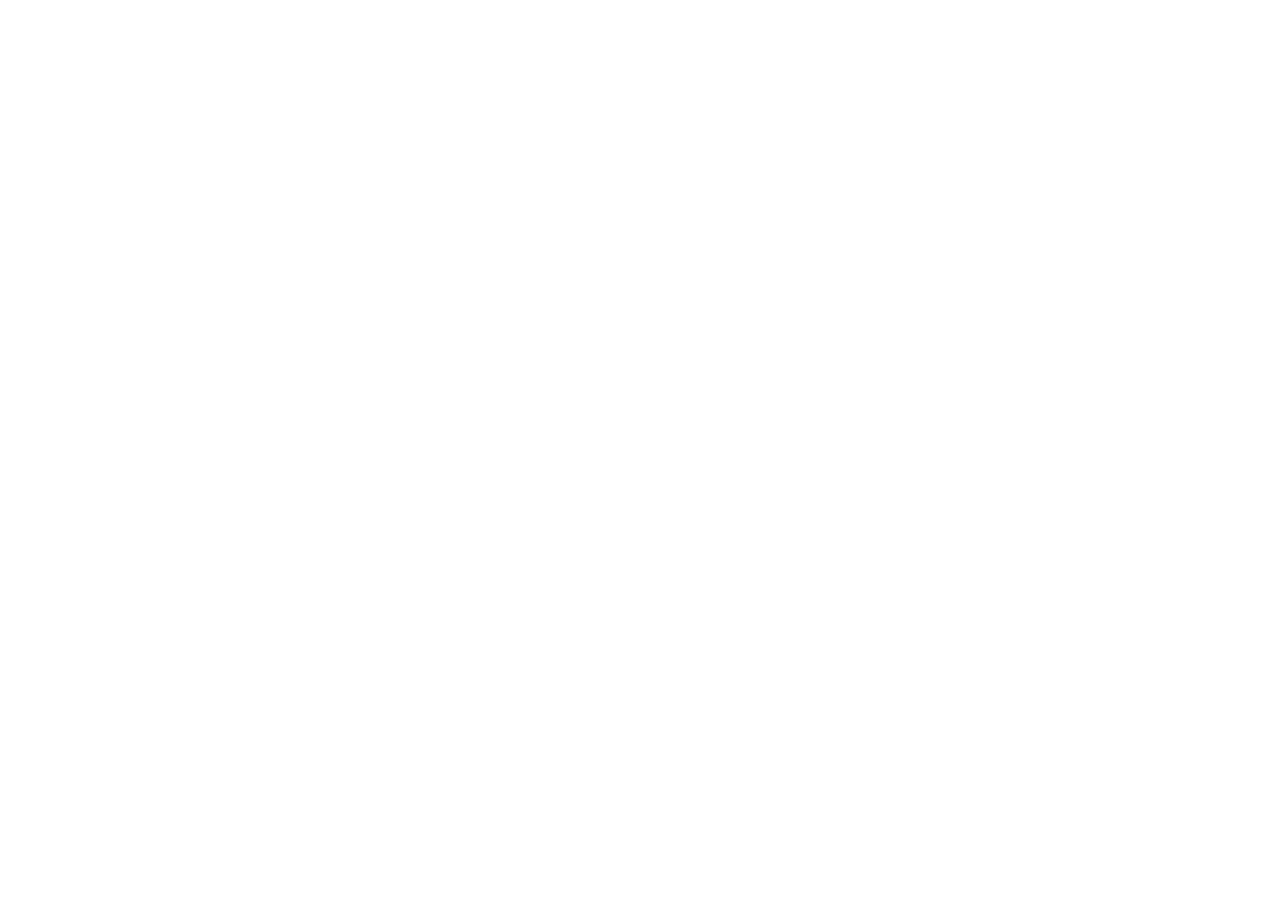
==== index.html @ 2181066c "initial commit" ====
<!DOCTYPE html>
 <html lang="en">
 <head>
    <meta charset="UTF-8">
    <meta name="viewport" content="width=device-width, initial-scale=1.0">
    <title>Template</title>
    <link rel="icon" type="image/png" href="https://www.google.com/s2/favicons?domain=dev.to&sz=128">
    <link rel="stylesheet" href="https://cdnjs.cloudflare.com/ajax/libs/font-awesome/6.4.0/css/all.min.css">
    <link rel="stylesheet" href="style.css">
   
 </head>
 <body>
  <!-- <i class="fa fa-credit-card-alt" aria-hidden="true"></i> -->
   <script src="script.js"></script> 

   
 </body>
 </html>
---- style.css ----
html{
    box-sizing: border-box;

}
body{
    margin:0;
    min-width: 100hv;
    
}
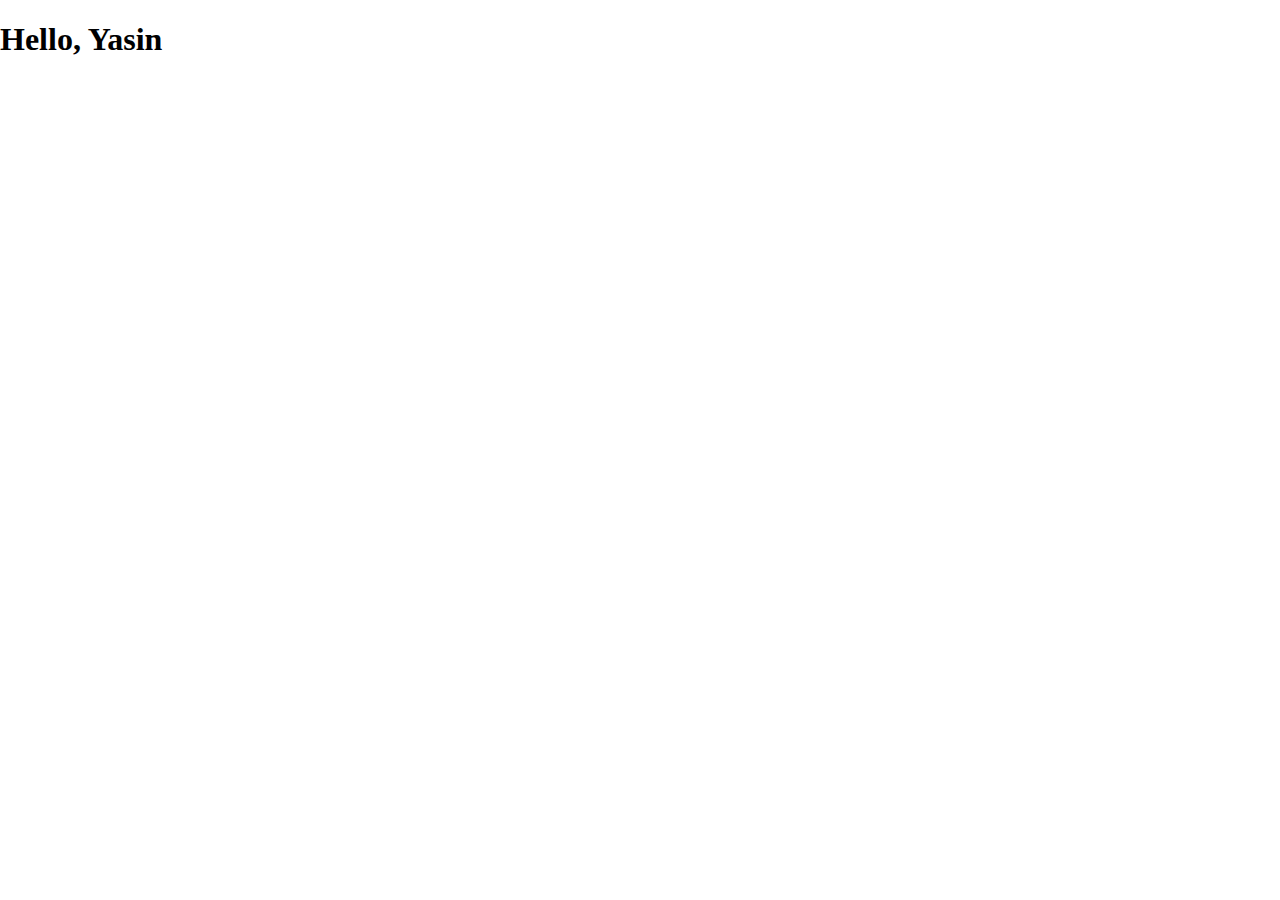
==== commit add49667: "hello yasin" ====
--- a/index.html
+++ b/index.html
@@ -12,6 +12,7 @@
  <body>
   <!-- <i class="fa fa-credit-card-alt" aria-hidden="true"></i> -->
    <script src="script.js"></script> 
+   <h1>Hello, Yasin</h1>
 
    
  </body>
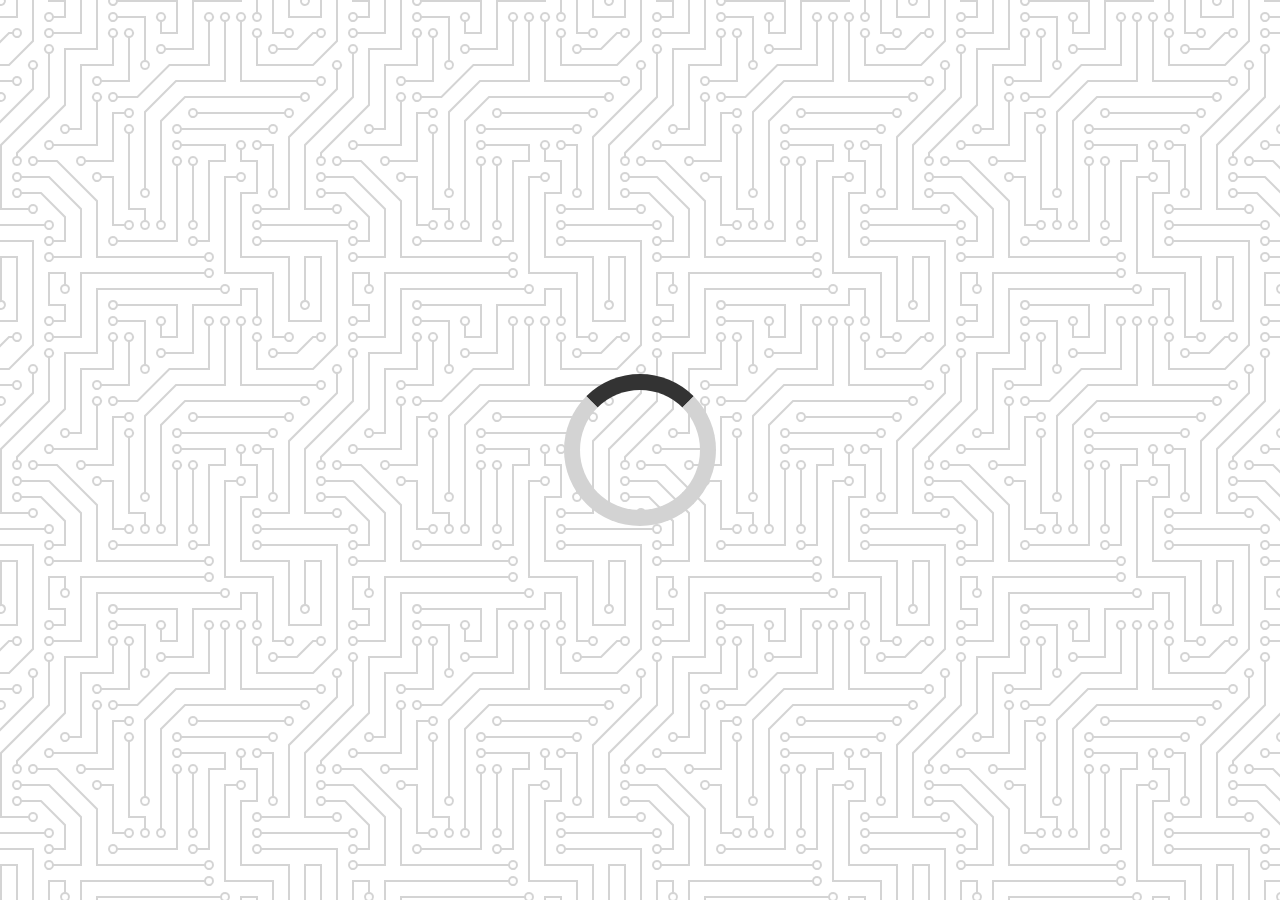
==== commit b57cb8e6: "first commit" ====
--- a/index.html
+++ b/index.html
@@ -3,17 +3,39 @@
  <head>
     <meta charset="UTF-8">
     <meta name="viewport" content="width=device-width, initial-scale=1.0">
-    <title>Template</title>
+    <title>Quote Generater</title>
     <link rel="icon" type="image/png" href="https://www.google.com/s2/favicons?domain=dev.to&sz=128">
     <link rel="stylesheet" href="https://cdnjs.cloudflare.com/ajax/libs/font-awesome/6.4.0/css/all.min.css">
     <link rel="stylesheet" href="style.css">
    
  </head>
  <body>
-  <!-- <i class="fa fa-credit-card-alt" aria-hidden="true"></i> -->
-   <script src="script.js"></script> 
-   <h1>Hello, Yasin</h1>
+   
+   <div class="container" id="quote-container">
+      <!-- Quote -->
+      <div class="quote-text">
+         <i class="fas fa-quote-left">
+            <span id="quote"></span>
+         </i>
+      </div>
 
+      <!-- Author -->
+      <div class="quote-author">
+         <span id="author"></span>
+      </div>
+
+      <!-- buttons -->
+      <div class="button-container">
+         <button class="button" id="twitter" title="tweet this !">
+            <i class="fab fa-twitter"></i>
+         </button>
+         <button class="button" id="new-quote"> New Quote </button>
+      </div>
+   </div>
+   <!-- loader -->
+   <div class="loader" id="loader"></div>
+   <!-- script -->
+   <script src="script.js"></script>
    
  </body>
  </html>--- a/style.css
+++ b/style.css
@@ -1,9 +1,113 @@
-html{
-    box-sizing: border-box;
+    @import url('https://fonts.googleapis.com/css2?family=Montserrat:wght@500&display=swap');
 
-}
-body{
-    margin:0;
-    min-width: 100hv;
+    html{
+        box-sizing: border-box;
+
+    }
+    body{
+        margin:0;
+        min-height:100vh;
+        background-color: #fff;
+        background-image: url("data:image/svg+xml,%3Csvg xmlns='http://www.w3.org/2000/svg' viewBox='0 0 304 304' width='304' height='304'%3E%3Cpath fill='%23000000' fill-opacity='0.17' d='M44.1 224a5 5 0 1 1 0 2H0v-2h44.1zm160 48a5 5 0 1 1 0 2H82v-2h122.1zm57.8-46a5 5 0 1 1 0-2H304v2h-42.1zm0 16a5 5 0 1 1 0-2H304v2h-42.1zm6.2-114a5 5 0 1 1 0 2h-86.2a5 5 0 1 1 0-2h86.2zm-256-48a5 5 0 1 1 0 2H0v-2h12.1zm185.8 34a5 5 0 1 1 0-2h86.2a5 5 0 1 1 0 2h-86.2zM258 12.1a5 5 0 1 1-2 0V0h2v12.1zm-64 208a5 5 0 1 1-2 0v-54.2a5 5 0 1 1 2 0v54.2zm48-198.2V80h62v2h-64V21.9a5 5 0 1 1 2 0zm16 16V64h46v2h-48V37.9a5 5 0 1 1 2 0zm-128 96V208h16v12.1a5 5 0 1 1-2 0V210h-16v-76.1a5 5 0 1 1 2 0zm-5.9-21.9a5 5 0 1 1 0 2H114v48H85.9a5 5 0 1 1 0-2H112v-48h12.1zm-6.2 130a5 5 0 1 1 0-2H176v-74.1a5 5 0 1 1 2 0V242h-60.1zm-16-64a5 5 0 1 1 0-2H114v48h10.1a5 5 0 1 1 0 2H112v-48h-10.1zM66 284.1a5 5 0 1 1-2 0V274H50v30h-2v-32h18v12.1zM236.1 176a5 5 0 1 1 0 2H226v94h48v32h-2v-30h-48v-98h12.1zm25.8-30a5 5 0 1 1 0-2H274v44.1a5 5 0 1 1-2 0V146h-10.1zm-64 96a5 5 0 1 1 0-2H208v-80h16v-14h-42.1a5 5 0 1 1 0-2H226v18h-16v80h-12.1zm86.2-210a5 5 0 1 1 0 2H272V0h2v32h10.1zM98 101.9V146H53.9a5 5 0 1 1 0-2H96v-42.1a5 5 0 1 1 2 0zM53.9 34a5 5 0 1 1 0-2H80V0h2v34H53.9zm60.1 3.9V66H82v64H69.9a5 5 0 1 1 0-2H80V64h32V37.9a5 5 0 1 1 2 0zM101.9 82a5 5 0 1 1 0-2H128V37.9a5 5 0 1 1 2 0V82h-28.1zm16-64a5 5 0 1 1 0-2H146v44.1a5 5 0 1 1-2 0V18h-26.1zm102.2 270a5 5 0 1 1 0 2H98v14h-2v-16h124.1zM242 149.9V160h16v34h-16v62h48v48h-2v-46h-48v-66h16v-30h-16v-12.1a5 5 0 1 1 2 0zM53.9 18a5 5 0 1 1 0-2H64V2H48V0h18v18H53.9zm112 32a5 5 0 1 1 0-2H192V0h50v2h-48v48h-28.1zm-48-48a5 5 0 0 1-9.8-2h2.07a3 3 0 1 0 5.66 0H178v34h-18V21.9a5 5 0 1 1 2 0V32h14V2h-58.1zm0 96a5 5 0 1 1 0-2H137l32-32h39V21.9a5 5 0 1 1 2 0V66h-40.17l-32 32H117.9zm28.1 90.1a5 5 0 1 1-2 0v-76.51L175.59 80H224V21.9a5 5 0 1 1 2 0V82h-49.59L146 112.41v75.69zm16 32a5 5 0 1 1-2 0v-99.51L184.59 96H300.1a5 5 0 0 1 3.9-3.9v2.07a3 3 0 0 0 0 5.66v2.07a5 5 0 0 1-3.9-3.9H185.41L162 121.41v98.69zm-144-64a5 5 0 1 1-2 0v-3.51l48-48V48h32V0h2v50H66v55.41l-48 48v2.69zM50 53.9v43.51l-48 48V208h26.1a5 5 0 1 1 0 2H0v-65.41l48-48V53.9a5 5 0 1 1 2 0zm-16 16V89.41l-34 34v-2.82l32-32V69.9a5 5 0 1 1 2 0zM12.1 32a5 5 0 1 1 0 2H9.41L0 43.41V40.6L8.59 32h3.51zm265.8 18a5 5 0 1 1 0-2h18.69l7.41-7.41v2.82L297.41 50H277.9zm-16 160a5 5 0 1 1 0-2H288v-71.41l16-16v2.82l-14 14V210h-28.1zm-208 32a5 5 0 1 1 0-2H64v-22.59L40.59 194H21.9a5 5 0 1 1 0-2H41.41L66 216.59V242H53.9zm150.2 14a5 5 0 1 1 0 2H96v-56.6L56.6 162H37.9a5 5 0 1 1 0-2h19.5L98 200.6V256h106.1zm-150.2 2a5 5 0 1 1 0-2H80v-46.59L48.59 178H21.9a5 5 0 1 1 0-2H49.41L82 208.59V258H53.9zM34 39.8v1.61L9.41 66H0v-2h8.59L32 40.59V0h2v39.8zM2 300.1a5 5 0 0 1 3.9 3.9H3.83A3 3 0 0 0 0 302.17V256h18v48h-2v-46H2v42.1zM34 241v63h-2v-62H0v-2h34v1zM17 18H0v-2h16V0h2v18h-1zm273-2h14v2h-16V0h2v16zm-32 273v15h-2v-14h-14v14h-2v-16h18v1zM0 92.1A5.02 5.02 0 0 1 6 97a5 5 0 0 1-6 4.9v-2.07a3 3 0 1 0 0-5.66V92.1zM80 272h2v32h-2v-32zm37.9 32h-2.07a3 3 0 0 0-5.66 0h-2.07a5 5 0 0 1 9.8 0zM5.9 0A5.02 5.02 0 0 1 0 5.9V3.83A3 3 0 0 0 3.83 0H5.9zm294.2 0h2.07A3 3 0 0 0 304 3.83V5.9a5 5 0 0 1-3.9-5.9zm3.9 300.1v2.07a3 3 0 0 0-1.83 1.83h-2.07a5 5 0 0 1 3.9-3.9zM97 100a3 3 0 1 0 0-6 3 3 0 0 0 0 6zm0-16a3 3 0 1 0 0-6 3 3 0 0 0 0 6zm16 16a3 3 0 1 0 0-6 3 3 0 0 0 0 6zm16 16a3 3 0 1 0 0-6 3 3 0 0 0 0 6zm0 16a3 3 0 1 0 0-6 3 3 0 0 0 0 6zm-48 32a3 3 0 1 0 0-6 3 3 0 0 0 0 6zm16 16a3 3 0 1 0 0-6 3 3 0 0 0 0 6zm32 48a3 3 0 1 0 0-6 3 3 0 0 0 0 6zm-16 16a3 3 0 1 0 0-6 3 3 0 0 0 0 6zm32-16a3 3 0 1 0 0-6 3 3 0 0 0 0 6zm0-32a3 3 0 1 0 0-6 3 3 0 0 0 0 6zm16 32a3 3 0 1 0 0-6 3 3 0 0 0 0 6zm32 16a3 3 0 1 0 0-6 3 3 0 0 0 0 6zm0-16a3 3 0 1 0 0-6 3 3 0 0 0 0 6zm-16-64a3 3 0 1 0 0-6 3 3 0 0 0 0 6zm16 0a3 3 0 1 0 0-6 3 3 0 0 0 0 6zm16 96a3 3 0 1 0 0-6 3 3 0 0 0 0 6zm0 16a3 3 0 1 0 0-6 3 3 0 0 0 0 6zm16 16a3 3 0 1 0 0-6 3 3 0 0 0 0 6zm16-144a3 3 0 1 0 0-6 3 3 0 0 0 0 6zm0 32a3 3 0 1 0 0-6 3 3 0 0 0 0 6zm16-32a3 3 0 1 0 0-6 3 3 0 0 0 0 6zm16-16a3 3 0 1 0 0-6 3 3 0 0 0 0 6zm-96 0a3 3 0 1 0 0-6 3 3 0 0 0 0 6zm0 16a3 3 0 1 0 0-6 3 3 0 0 0 0 6zm16-32a3 3 0 1 0 0-6 3 3 0 0 0 0 6zm96 0a3 3 0 1 0 0-6 3 3 0 0 0 0 6zm-16-64a3 3 0 1 0 0-6 3 3 0 0 0 0 6zm16-16a3 3 0 1 0 0-6 3 3 0 0 0 0 6zm-32 0a3 3 0 1 0 0-6 3 3 0 0 0 0 6zm0-16a3 3 0 1 0 0-6 3 3 0 0 0 0 6zm-16 0a3 3 0 1 0 0-6 3 3 0 0 0 0 6zm-16 0a3 3 0 1 0 0-6 3 3 0 0 0 0 6zm-16 0a3 3 0 1 0 0-6 3 3 0 0 0 0 6zM49 36a3 3 0 1 0 0-6 3 3 0 0 0 0 6zm-32 0a3 3 0 1 0 0-6 3 3 0 0 0 0 6zm32 16a3 3 0 1 0 0-6 3 3 0 0 0 0 6zM33 68a3 3 0 1 0 0-6 3 3 0 0 0 0 6zm16-48a3 3 0 1 0 0-6 3 3 0 0 0 0 6zm0 240a3 3 0 1 0 0-6 3 3 0 0 0 0 6zm16 32a3 3 0 1 0 0-6 3 3 0 0 0 0 6zm-16-64a3 3 0 1 0 0-6 3 3 0 0 0 0 6zm0 16a3 3 0 1 0 0-6 3 3 0 0 0 0 6zm-16-32a3 3 0 1 0 0-6 3 3 0 0 0 0 6zm80-176a3 3 0 1 0 0-6 3 3 0 0 0 0 6zm16 0a3 3 0 1 0 0-6 3 3 0 0 0 0 6zm-16-16a3 3 0 1 0 0-6 3 3 0 0 0 0 6zm32 48a3 3 0 1 0 0-6 3 3 0 0 0 0 6zm16-16a3 3 0 1 0 0-6 3 3 0 0 0 0 6zm0-32a3 3 0 1 0 0-6 3 3 0 0 0 0 6zm112 176a3 3 0 1 0 0-6 3 3 0 0 0 0 6zm-16 16a3 3 0 1 0 0-6 3 3 0 0 0 0 6zm0 16a3 3 0 1 0 0-6 3 3 0 0 0 0 6zm0 16a3 3 0 1 0 0-6 3 3 0 0 0 0 6zM17 180a3 3 0 1 0 0-6 3 3 0 0 0 0 6zm0 16a3 3 0 1 0 0-6 3 3 0 0 0 0 6zm0-32a3 3 0 1 0 0-6 3 3 0 0 0 0 6zm16 0a3 3 0 1 0 0-6 3 3 0 0 0 0 6zM17 84a3 3 0 1 0 0-6 3 3 0 0 0 0 6zm32 64a3 3 0 1 0 0-6 3 3 0 0 0 0 6zm16-16a3 3 0 1 0 0-6 3 3 0 0 0 0 6z'%3E%3C/path%3E%3C/svg%3E");
+        color  :#000;
+        font-family : Montserraate , sans-serif;
+        font-weight: 700;
+        text-align: center;
+        display:flex;
+        align-items: center;
+        justify-content: center;
+    }
+
+    #quote-container{
+        width: auto;
+        max-width: 900px;
+      
+        padding: 20px 30px;
+        border-radius: 30px; 
+        background-color: rgba(255, 255, 255, 0.4);
+        box-shadow: 0 10px 10px 10px rgba(0, 0, 0, 0.2);
     
-}+
+    }
+
+    .quote-text{
+        font-size: 2.75rem;
+    }
+
+    .long-quote{
+        font-size: 2rem;
+    }
+    .fa-quote-left{
+        font-size: 4rem;
+    }
+    .quote-author{
+        margin-top: 15px;
+        font-size: 2rem;
+        font-weight: 400;
+        font-style: italic;
+
+    }
+     .button-container{
+        margin-top: 15px;
+        display: flex;
+        justify-content: space-between;
+     }
+     .button{
+        cursor:pointer;
+        font-size:1.2rem;
+        height:2.5rem;
+        border: none;
+        border-radius: 10px;
+        color: #fff;
+        background :#333;
+        outline: none;
+        padding: 0.5rem 1.8rem;
+        box-shadow: 0 0.3rem rgba(121,121,121,0.65) ;
+
+
+     }
+
+     button:hover{
+        filter:brightness(150%)
+     }
+
+     button:active{
+        transform: translate(0,0.3rem);
+        box-shadow: 0 0.1rem rgba(255, 255, 255, 0.65);
+     }
+     #twitter{
+        color:#48acf8;
+     }
+     .fa-twitter{
+        font-size: 1.5rem;
+     }
+
+     /* loader */
+     .loader{
+        border: 16px solid lightgray;
+        border-top: 16px solid #333;
+        border-radius: 50%;
+        width: 120px;
+        height: 120px;
+        animation: spin 2s linear infinite;
+     }
+     @keyframes spin {
+        0%{
+            transform: rotate(0deg);
+        }
+        100%{
+            transform: rotate(360deg);
+        }
+        
+     }
+
+    /* Media query */
+    @media screen and (max-width:1000px) {
+        .quote-container{
+            margin: auto 10px;
+
+        }
+        .quote-text{
+            font-size: 2.5rem;
+        }
+    }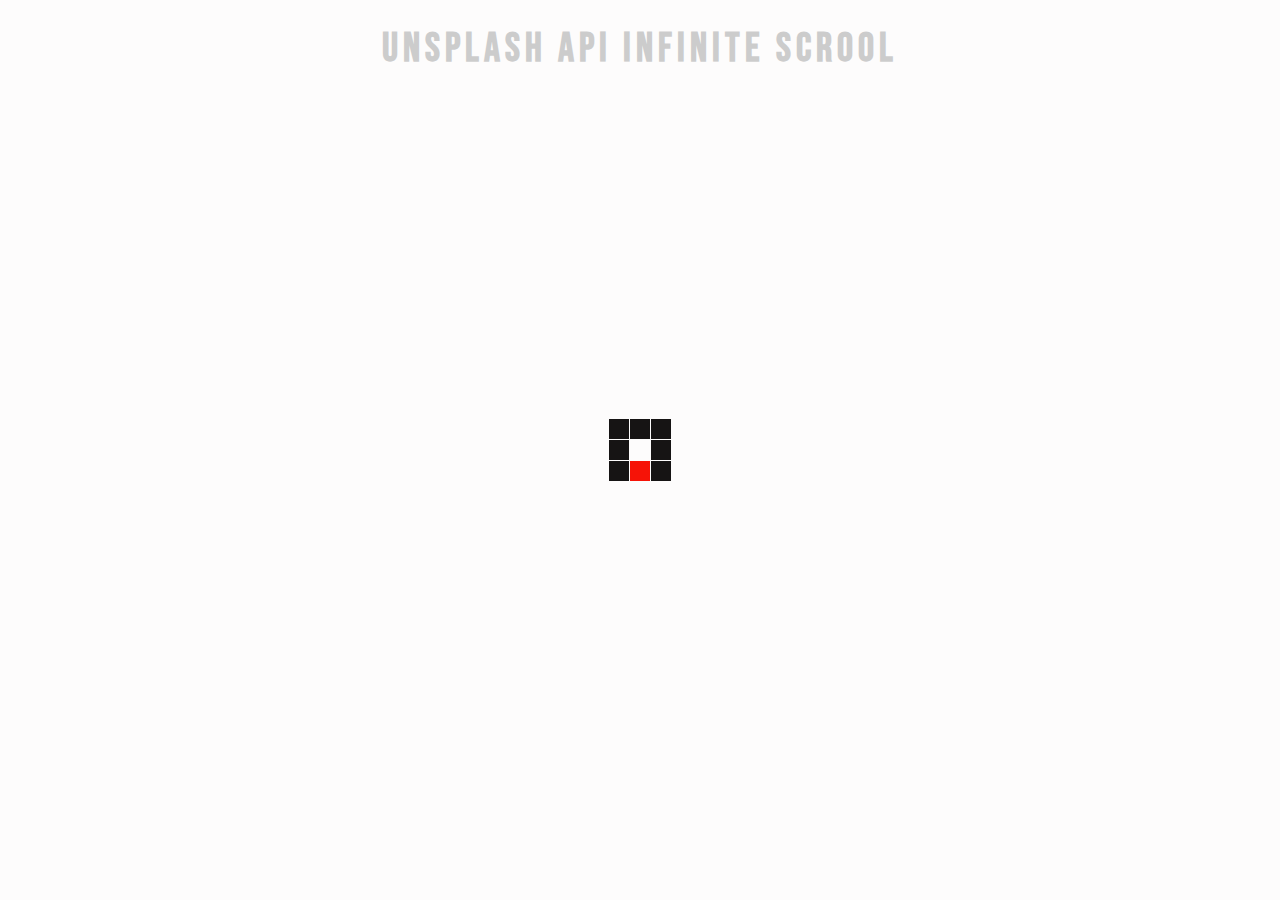
==== commit 71cf5764: "initial commit" ====
--- a/index.html
+++ b/index.html
@@ -3,39 +3,24 @@
  <head>
     <meta charset="UTF-8">
     <meta name="viewport" content="width=device-width, initial-scale=1.0">
-    <title>Quote Generater</title>
+    <title>Infinite Scroll</title>
     <link rel="icon" type="image/png" href="https://www.google.com/s2/favicons?domain=dev.to&sz=128">
     <link rel="stylesheet" href="https://cdnjs.cloudflare.com/ajax/libs/font-awesome/6.4.0/css/all.min.css">
     <link rel="stylesheet" href="style.css">
    
  </head>
  <body>
+ <!-- title -->
+   <h1>Unsplash Api infinite scrool</h1>
+  
+   <!-- loader -->
+   <div class="loader" id="loader">
+      <img src="loader.svg" alt="Loading">
+   </div>
+   <!-- image Container -->
+   <div class="image-container" id="image-container"></div>
    
-   <div class="container" id="quote-container">
-      <!-- Quote -->
-      <div class="quote-text">
-         <i class="fas fa-quote-left">
-            <span id="quote"></span>
-         </i>
-      </div>
-
-      <!-- Author -->
-      <div class="quote-author">
-         <span id="author"></span>
-      </div>
-
-      <!-- buttons -->
-      <div class="button-container">
-         <button class="button" id="twitter" title="tweet this !">
-            <i class="fab fa-twitter"></i>
-         </button>
-         <button class="button" id="new-quote"> New Quote </button>
-      </div>
-   </div>
-   <!-- loader -->
-   <div class="loader" id="loader"></div>
-   <!-- script -->
-   <script src="script.js"></script>
-   
+<!-- script -->
+   <script src="script.js"></script> 
  </body>
  </html>--- a/style.css
+++ b/style.css
@@ -1,113 +1,61 @@
-    @import url('https://fonts.googleapis.com/css2?family=Montserrat:wght@500&display=swap');
 
-    html{
-        box-sizing: border-box;
-
-    }
-    body{
-        margin:0;
-        min-height:100vh;
-        background-color: #fff;
-        background-image: url("data:image/svg+xml,%3Csvg xmlns='http://www.w3.org/2000/svg' viewBox='0 0 304 304' width='304' height='304'%3E%3Cpath fill='%23000000' fill-opacity='0.17' d='M44.1 224a5 5 0 1 1 0 2H0v-2h44.1zm160 48a5 5 0 1 1 0 2H82v-2h122.1zm57.8-46a5 5 0 1 1 0-2H304v2h-42.1zm0 16a5 5 0 1 1 0-2H304v2h-42.1zm6.2-114a5 5 0 1 1 0 2h-86.2a5 5 0 1 1 0-2h86.2zm-256-48a5 5 0 1 1 0 2H0v-2h12.1zm185.8 34a5 5 0 1 1 0-2h86.2a5 5 0 1 1 0 2h-86.2zM258 12.1a5 5 0 1 1-2 0V0h2v12.1zm-64 208a5 5 0 1 1-2 0v-54.2a5 5 0 1 1 2 0v54.2zm48-198.2V80h62v2h-64V21.9a5 5 0 1 1 2 0zm16 16V64h46v2h-48V37.9a5 5 0 1 1 2 0zm-128 96V208h16v12.1a5 5 0 1 1-2 0V210h-16v-76.1a5 5 0 1 1 2 0zm-5.9-21.9a5 5 0 1 1 0 2H114v48H85.9a5 5 0 1 1 0-2H112v-48h12.1zm-6.2 130a5 5 0 1 1 0-2H176v-74.1a5 5 0 1 1 2 0V242h-60.1zm-16-64a5 5 0 1 1 0-2H114v48h10.1a5 5 0 1 1 0 2H112v-48h-10.1zM66 284.1a5 5 0 1 1-2 0V274H50v30h-2v-32h18v12.1zM236.1 176a5 5 0 1 1 0 2H226v94h48v32h-2v-30h-48v-98h12.1zm25.8-30a5 5 0 1 1 0-2H274v44.1a5 5 0 1 1-2 0V146h-10.1zm-64 96a5 5 0 1 1 0-2H208v-80h16v-14h-42.1a5 5 0 1 1 0-2H226v18h-16v80h-12.1zm86.2-210a5 5 0 1 1 0 2H272V0h2v32h10.1zM98 101.9V146H53.9a5 5 0 1 1 0-2H96v-42.1a5 5 0 1 1 2 0zM53.9 34a5 5 0 1 1 0-2H80V0h2v34H53.9zm60.1 3.9V66H82v64H69.9a5 5 0 1 1 0-2H80V64h32V37.9a5 5 0 1 1 2 0zM101.9 82a5 5 0 1 1 0-2H128V37.9a5 5 0 1 1 2 0V82h-28.1zm16-64a5 5 0 1 1 0-2H146v44.1a5 5 0 1 1-2 0V18h-26.1zm102.2 270a5 5 0 1 1 0 2H98v14h-2v-16h124.1zM242 149.9V160h16v34h-16v62h48v48h-2v-46h-48v-66h16v-30h-16v-12.1a5 5 0 1 1 2 0zM53.9 18a5 5 0 1 1 0-2H64V2H48V0h18v18H53.9zm112 32a5 5 0 1 1 0-2H192V0h50v2h-48v48h-28.1zm-48-48a5 5 0 0 1-9.8-2h2.07a3 3 0 1 0 5.66 0H178v34h-18V21.9a5 5 0 1 1 2 0V32h14V2h-58.1zm0 96a5 5 0 1 1 0-2H137l32-32h39V21.9a5 5 0 1 1 2 0V66h-40.17l-32 32H117.9zm28.1 90.1a5 5 0 1 1-2 0v-76.51L175.59 80H224V21.9a5 5 0 1 1 2 0V82h-49.59L146 112.41v75.69zm16 32a5 5 0 1 1-2 0v-99.51L184.59 96H300.1a5 5 0 0 1 3.9-3.9v2.07a3 3 0 0 0 0 5.66v2.07a5 5 0 0 1-3.9-3.9H185.41L162 121.41v98.69zm-144-64a5 5 0 1 1-2 0v-3.51l48-48V48h32V0h2v50H66v55.41l-48 48v2.69zM50 53.9v43.51l-48 48V208h26.1a5 5 0 1 1 0 2H0v-65.41l48-48V53.9a5 5 0 1 1 2 0zm-16 16V89.41l-34 34v-2.82l32-32V69.9a5 5 0 1 1 2 0zM12.1 32a5 5 0 1 1 0 2H9.41L0 43.41V40.6L8.59 32h3.51zm265.8 18a5 5 0 1 1 0-2h18.69l7.41-7.41v2.82L297.41 50H277.9zm-16 160a5 5 0 1 1 0-2H288v-71.41l16-16v2.82l-14 14V210h-28.1zm-208 32a5 5 0 1 1 0-2H64v-22.59L40.59 194H21.9a5 5 0 1 1 0-2H41.41L66 216.59V242H53.9zm150.2 14a5 5 0 1 1 0 2H96v-56.6L56.6 162H37.9a5 5 0 1 1 0-2h19.5L98 200.6V256h106.1zm-150.2 2a5 5 0 1 1 0-2H80v-46.59L48.59 178H21.9a5 5 0 1 1 0-2H49.41L82 208.59V258H53.9zM34 39.8v1.61L9.41 66H0v-2h8.59L32 40.59V0h2v39.8zM2 300.1a5 5 0 0 1 3.9 3.9H3.83A3 3 0 0 0 0 302.17V256h18v48h-2v-46H2v42.1zM34 241v63h-2v-62H0v-2h34v1zM17 18H0v-2h16V0h2v18h-1zm273-2h14v2h-16V0h2v16zm-32 273v15h-2v-14h-14v14h-2v-16h18v1zM0 92.1A5.02 5.02 0 0 1 6 97a5 5 0 0 1-6 4.9v-2.07a3 3 0 1 0 0-5.66V92.1zM80 272h2v32h-2v-32zm37.9 32h-2.07a3 3 0 0 0-5.66 0h-2.07a5 5 0 0 1 9.8 0zM5.9 0A5.02 5.02 0 0 1 0 5.9V3.83A3 3 0 0 0 3.83 0H5.9zm294.2 0h2.07A3 3 0 0 0 304 3.83V5.9a5 5 0 0 1-3.9-5.9zm3.9 300.1v2.07a3 3 0 0 0-1.83 1.83h-2.07a5 5 0 0 1 3.9-3.9zM97 100a3 3 0 1 0 0-6 3 3 0 0 0 0 6zm0-16a3 3 0 1 0 0-6 3 3 0 0 0 0 6zm16 16a3 3 0 1 0 0-6 3 3 0 0 0 0 6zm16 16a3 3 0 1 0 0-6 3 3 0 0 0 0 6zm0 16a3 3 0 1 0 0-6 3 3 0 0 0 0 6zm-48 32a3 3 0 1 0 0-6 3 3 0 0 0 0 6zm16 16a3 3 0 1 0 0-6 3 3 0 0 0 0 6zm32 48a3 3 0 1 0 0-6 3 3 0 0 0 0 6zm-16 16a3 3 0 1 0 0-6 3 3 0 0 0 0 6zm32-16a3 3 0 1 0 0-6 3 3 0 0 0 0 6zm0-32a3 3 0 1 0 0-6 3 3 0 0 0 0 6zm16 32a3 3 0 1 0 0-6 3 3 0 0 0 0 6zm32 16a3 3 0 1 0 0-6 3 3 0 0 0 0 6zm0-16a3 3 0 1 0 0-6 3 3 0 0 0 0 6zm-16-64a3 3 0 1 0 0-6 3 3 0 0 0 0 6zm16 0a3 3 0 1 0 0-6 3 3 0 0 0 0 6zm16 96a3 3 0 1 0 0-6 3 3 0 0 0 0 6zm0 16a3 3 0 1 0 0-6 3 3 0 0 0 0 6zm16 16a3 3 0 1 0 0-6 3 3 0 0 0 0 6zm16-144a3 3 0 1 0 0-6 3 3 0 0 0 0 6zm0 32a3 3 0 1 0 0-6 3 3 0 0 0 0 6zm16-32a3 3 0 1 0 0-6 3 3 0 0 0 0 6zm16-16a3 3 0 1 0 0-6 3 3 0 0 0 0 6zm-96 0a3 3 0 1 0 0-6 3 3 0 0 0 0 6zm0 16a3 3 0 1 0 0-6 3 3 0 0 0 0 6zm16-32a3 3 0 1 0 0-6 3 3 0 0 0 0 6zm96 0a3 3 0 1 0 0-6 3 3 0 0 0 0 6zm-16-64a3 3 0 1 0 0-6 3 3 0 0 0 0 6zm16-16a3 3 0 1 0 0-6 3 3 0 0 0 0 6zm-32 0a3 3 0 1 0 0-6 3 3 0 0 0 0 6zm0-16a3 3 0 1 0 0-6 3 3 0 0 0 0 6zm-16 0a3 3 0 1 0 0-6 3 3 0 0 0 0 6zm-16 0a3 3 0 1 0 0-6 3 3 0 0 0 0 6zm-16 0a3 3 0 1 0 0-6 3 3 0 0 0 0 6zM49 36a3 3 0 1 0 0-6 3 3 0 0 0 0 6zm-32 0a3 3 0 1 0 0-6 3 3 0 0 0 0 6zm32 16a3 3 0 1 0 0-6 3 3 0 0 0 0 6zM33 68a3 3 0 1 0 0-6 3 3 0 0 0 0 6zm16-48a3 3 0 1 0 0-6 3 3 0 0 0 0 6zm0 240a3 3 0 1 0 0-6 3 3 0 0 0 0 6zm16 32a3 3 0 1 0 0-6 3 3 0 0 0 0 6zm-16-64a3 3 0 1 0 0-6 3 3 0 0 0 0 6zm0 16a3 3 0 1 0 0-6 3 3 0 0 0 0 6zm-16-32a3 3 0 1 0 0-6 3 3 0 0 0 0 6zm80-176a3 3 0 1 0 0-6 3 3 0 0 0 0 6zm16 0a3 3 0 1 0 0-6 3 3 0 0 0 0 6zm-16-16a3 3 0 1 0 0-6 3 3 0 0 0 0 6zm32 48a3 3 0 1 0 0-6 3 3 0 0 0 0 6zm16-16a3 3 0 1 0 0-6 3 3 0 0 0 0 6zm0-32a3 3 0 1 0 0-6 3 3 0 0 0 0 6zm112 176a3 3 0 1 0 0-6 3 3 0 0 0 0 6zm-16 16a3 3 0 1 0 0-6 3 3 0 0 0 0 6zm0 16a3 3 0 1 0 0-6 3 3 0 0 0 0 6zm0 16a3 3 0 1 0 0-6 3 3 0 0 0 0 6zM17 180a3 3 0 1 0 0-6 3 3 0 0 0 0 6zm0 16a3 3 0 1 0 0-6 3 3 0 0 0 0 6zm0-32a3 3 0 1 0 0-6 3 3 0 0 0 0 6zm16 0a3 3 0 1 0 0-6 3 3 0 0 0 0 6zM17 84a3 3 0 1 0 0-6 3 3 0 0 0 0 6zm32 64a3 3 0 1 0 0-6 3 3 0 0 0 0 6zm16-16a3 3 0 1 0 0-6 3 3 0 0 0 0 6z'%3E%3C/path%3E%3C/svg%3E");
-        color  :#000;
-        font-family : Montserraate , sans-serif;
-        font-weight: 700;
-        text-align: center;
-        display:flex;
-        align-items: center;
-        justify-content: center;
-    }
-
-    #quote-container{
-        width: auto;
-        max-width: 900px;
-      
-        padding: 20px 30px;
-        border-radius: 30px; 
-        background-color: rgba(255, 255, 255, 0.4);
-        box-shadow: 0 10px 10px 10px rgba(0, 0, 0, 0.2);
-    
-
-    }
-
-    .quote-text{
-        font-size: 2.75rem;
-    }
-
-    .long-quote{
-        font-size: 2rem;
-    }
-    .fa-quote-left{
-        font-size: 4rem;
-    }
-    .quote-author{
-        margin-top: 15px;
-        font-size: 2rem;
-        font-weight: 400;
-        font-style: italic;
-
-    }
-     .button-container{
-        margin-top: 15px;
-        display: flex;
-        justify-content: space-between;
-     }
-     .button{
-        cursor:pointer;
-        font-size:1.2rem;
-        height:2.5rem;
-        border: none;
-        border-radius: 10px;
-        color: #fff;
-        background :#333;
-        outline: none;
-        padding: 0.5rem 1.8rem;
-        box-shadow: 0 0.3rem rgba(121,121,121,0.65) ;
+  @import url('https://fonts.googleapis.com/css2?family=Bebas+Neue&family=Montserrat:wght@500&display=swap');
 
 
-     }
+html{
+    box-sizing: border-box;
 
-     button:hover{
-        filter:brightness(150%)
-     }
+}
+body{
+    margin:0;
+    font-family: bebas Neue,sans-serif;
+    background-color: #f3ededd1;
+    
+}
+h1{
+    text-align: center;
+    margin-top: 25px;
+    margin-bottom: 15px;
+    font-size: 40px;
+    letter-spacing: 5px;
 
-     button:active{
-        transform: translate(0,0.3rem);
-        box-shadow: 0 0.1rem rgba(255, 255, 255, 0.65);
-     }
-     #twitter{
-        color:#48acf8;
-     }
-     .fa-twitter{
-        font-size: 1.5rem;
-     }
+}
+/* loader */
+.loader{
+    position: fixed;
+    top: 0;
+    bottom: 0;
+    left: 0;
+    right: 0;
+    
+    background:rgba(255,255,255,0.8);
+}
 
-     /* loader */
-     .loader{
-        border: 16px solid lightgray;
-        border-top: 16px solid #333;
-        border-radius: 50%;
-        width: 120px;
-        height: 120px;
-        animation: spin 2s linear infinite;
-     }
-     @keyframes spin {
-        0%{
-            transform: rotate(0deg);
-        }
-        100%{
-            transform: rotate(360deg);
-        }
-        
-     }
+.loader img{
+    position: fixed;
+    top: 50%;
+    left: 50%;
+    transform: translate(-50% , -50%);
 
-    /* Media query */
-    @media screen and (max-width:1000px) {
-        .quote-container{
-            margin: auto 10px;
 
-        }
-        .quote-text{
-            font-size: 2.5rem;
-        }
-    }+}
+/* image-cointainmer */
+.image-container{
+    margin: 20px 30%;
+}
+
+.image-container img{
+    width: 100%;
+    margin-top: 5px;
+}
+
+/* Media Query for large smartphone */
+@media  screen and (max-width : 600px) {
+    h1{
+        font-size: 20px;
+    }
+    .image-container{
+        margin: 10px;
+    }
+    
+}